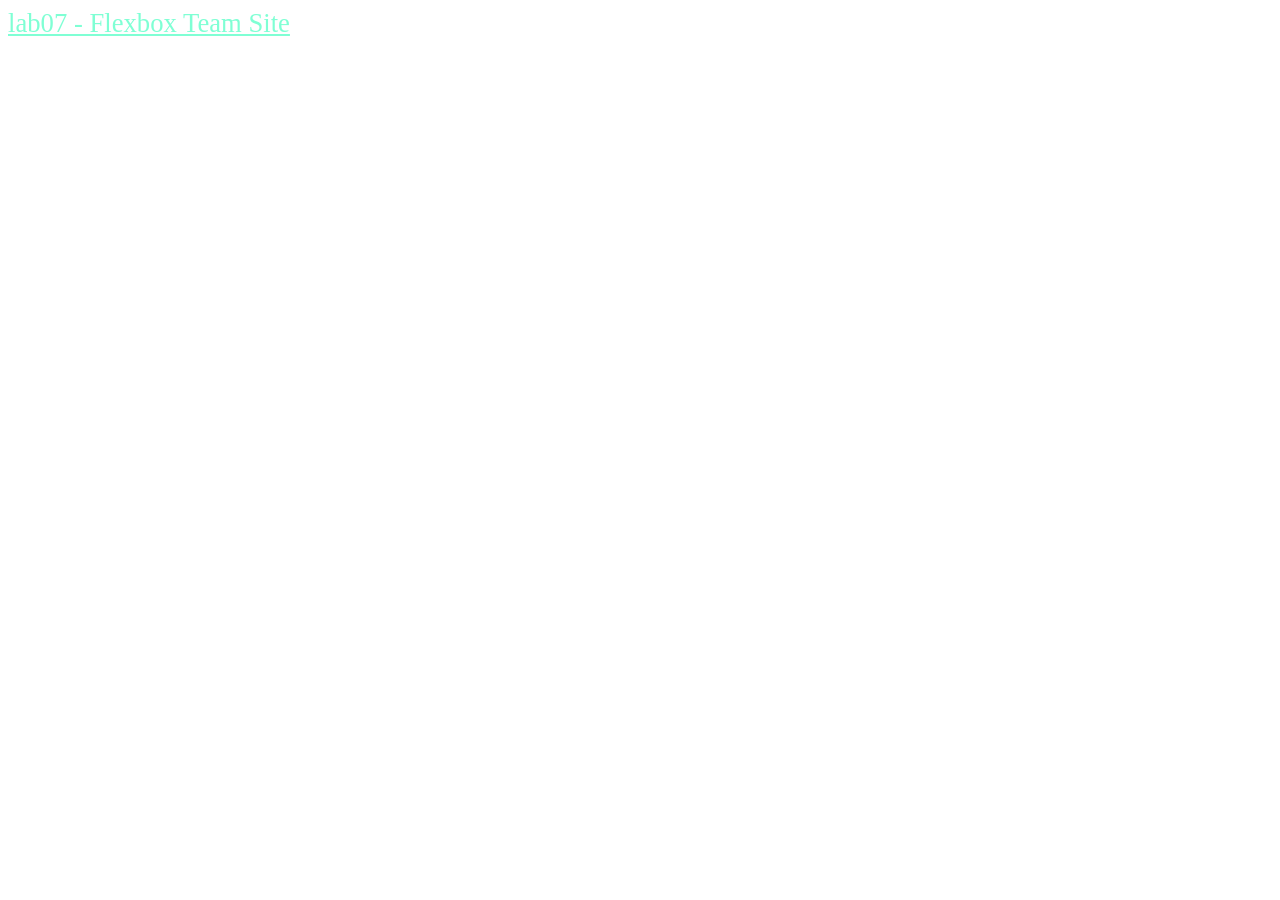
==== index.html @ e803aed9 "Update index.html" ====
<html>
<header>
    <title>Owne Brady - Homepage</title>
    <link href="style1.css" rel="stylesheet">
    <meta name="viewport" content="width=device-width, initial-scale=1.0">
</header>
<body>

    <a href="/lab07/index.html">lab07 - Flexbox Team Site</a>

  
</body>

</html>
---- style1.css ----
nav{
    /*Set navigation bar as a flex box*/
    display:flex; 
    flex-direction: column;
    align-items: center;
    justify-content: space-around;
    
    background-color:black;
    position:fixed;
    bottom:10px;
    left:150px;
    width:200px;
    height:200px;
    border-radius:50%; /*Set the nav container to a round shape*/
}

a{
    /*Set text colour to brigther to have contrast with black background*/
    color:aquamarine;
    font-size: 20pt;
}
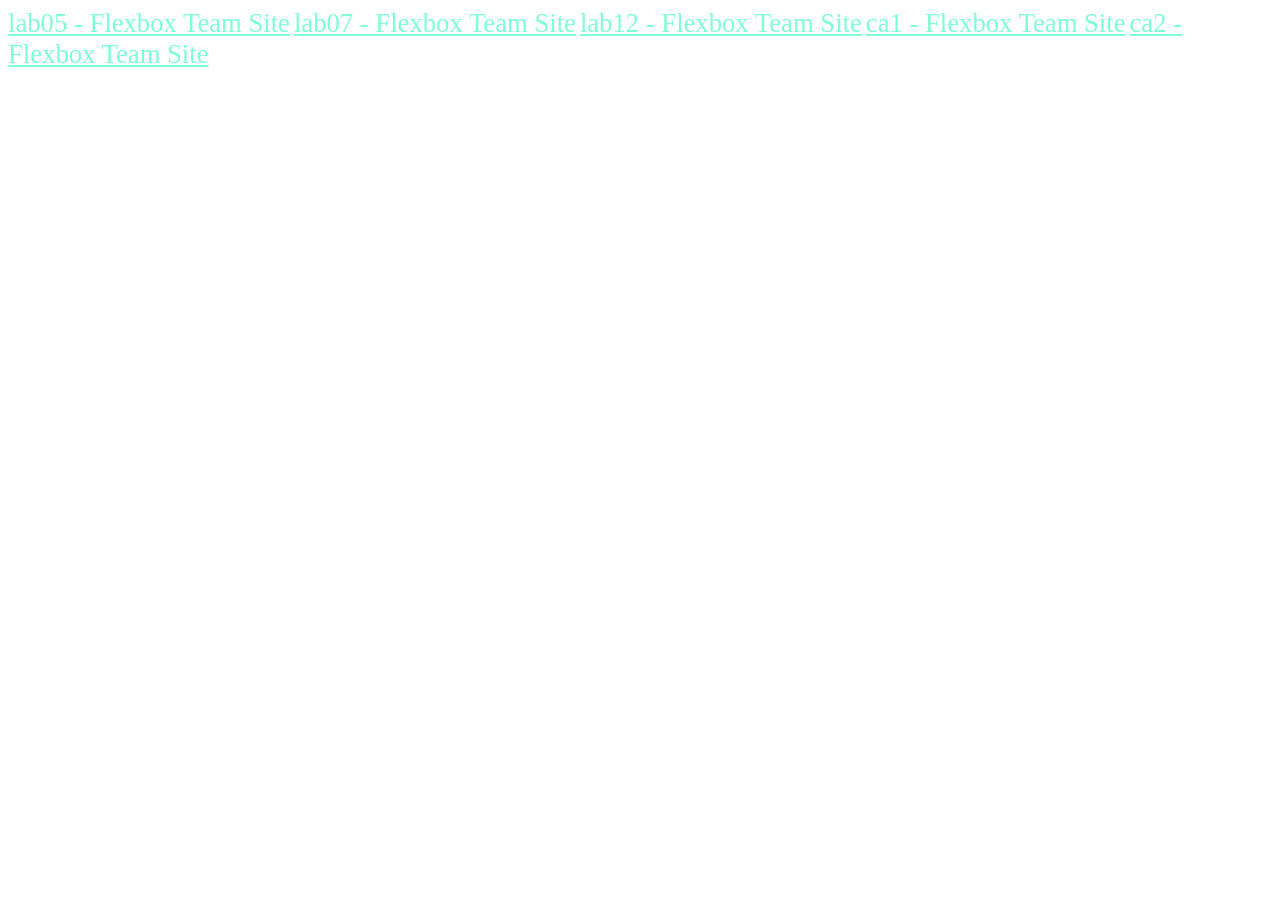
==== commit a8579cb6: "Update index.html" ====
--- a/index.html
+++ b/index.html
@@ -6,7 +6,15 @@
 </header>
 <body>
 
-    <a href="/lab07/index.html">lab07 - Flexbox Team Site</a>
+    <a href="../lab07/Index.html">lab05 - Flexbox Team Site</a>
+
+    <a href="../lab07/Index.html">lab07 - Flexbox Team Site</a>
+
+    <a href="../lab07/Index.html">lab12 - Flexbox Team Site</a>
+
+    <a href="../lab07/Index.html">ca1 - Flexbox Team Site</a>
+
+    <a href="../lab07/Index.html">ca2 - Flexbox Team Site</a>
 
   
 </body>
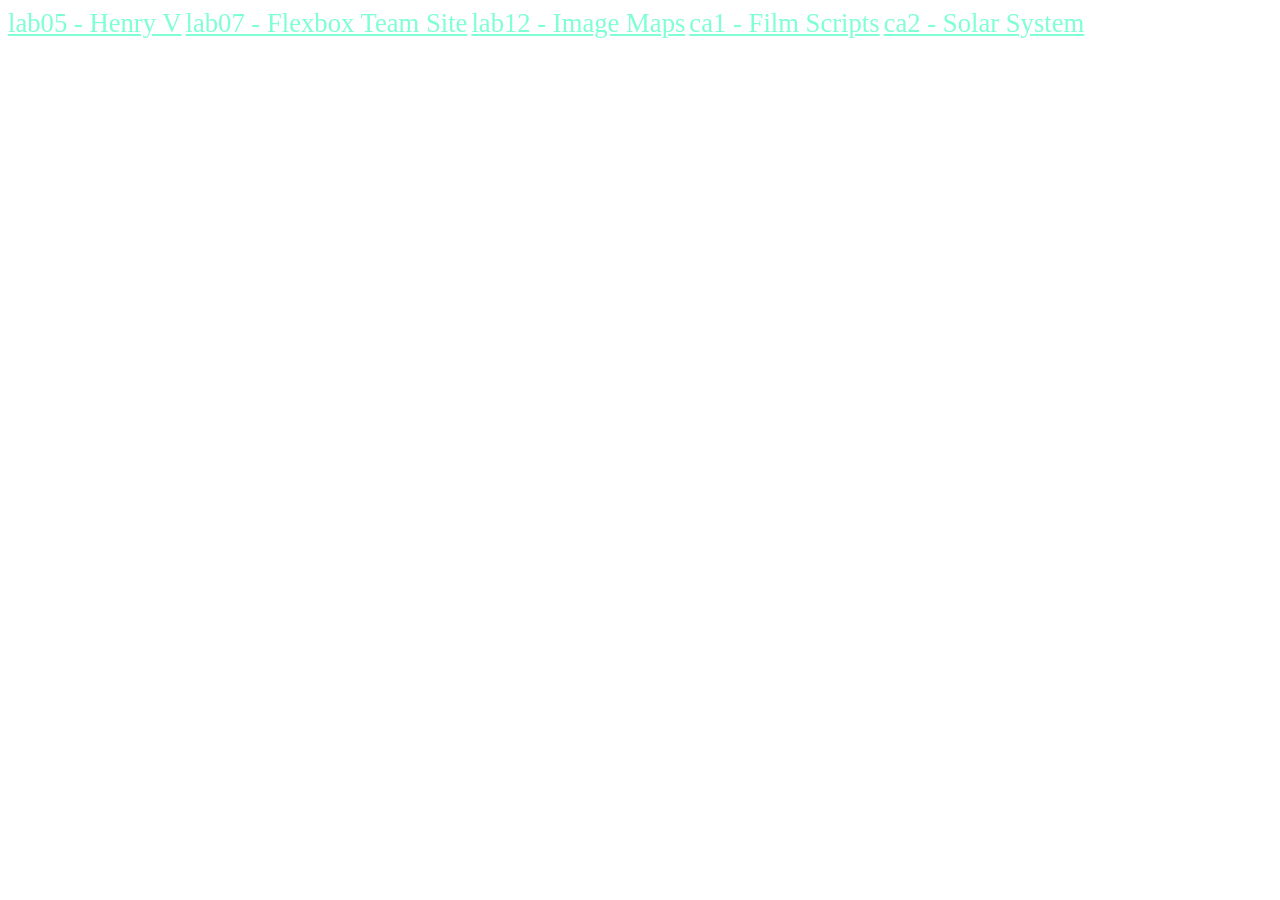
==== commit 3a06f699: "Update index.html" ====
--- a/index.html
+++ b/index.html
@@ -6,15 +6,15 @@
 </header>
 <body>
 
-    <a href="../lab07/Index.html">lab05 - Flexbox Team Site</a>
+    <a href="../lab07/Index.html">lab05 - Henry V</a>
 
     <a href="../lab07/Index.html">lab07 - Flexbox Team Site</a>
 
-    <a href="../lab07/Index.html">lab12 - Flexbox Team Site</a>
+    <a href="../lab07/Index.html">lab12 - Image Maps</a>
 
-    <a href="../lab07/Index.html">ca1 - Flexbox Team Site</a>
+    <a href="../lab07/Index.html">ca1 - Film Scripts</a>
 
-    <a href="../lab07/Index.html">ca2 - Flexbox Team Site</a>
+    <a href="../lab07/Index.html">ca2 - Solar System</a>
 
   
 </body>
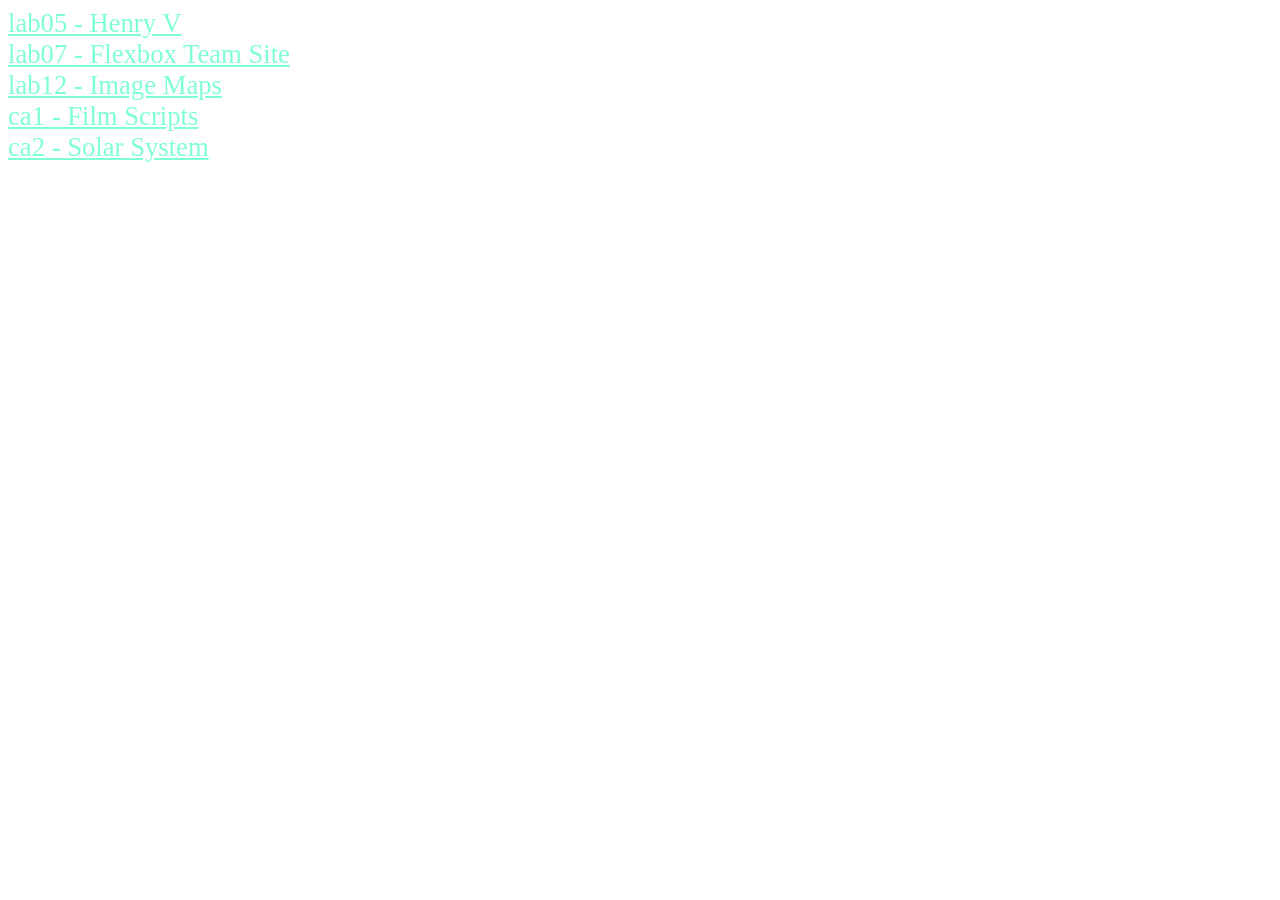
==== commit 438275f1: "Update index.html" ====
--- a/index.html
+++ b/index.html
@@ -6,15 +6,15 @@
 </header>
 <body>
 
-    <a href="../lab07/Index.html">lab05 - Henry V</a>
+    <a href="https://qvisible.github.io/wdm/lab07/Index.html">lab05 - Henry V</a><br>
 
-    <a href="../lab07/Index.html">lab07 - Flexbox Team Site</a>
+    <a href="https://qvisible.github.io/wdm/lab07/Index.html">lab07 - Flexbox Team Site</a><br>
 
-    <a href="../lab07/Index.html">lab12 - Image Maps</a>
+    <a href="https://qvisible.github.io/wdm/lab07/Index.html">lab12 - Image Maps</a><br>
 
-    <a href="../lab07/Index.html">ca1 - Film Scripts</a>
+    <a href="https://qvisible.github.io/wdm/lab07/Index.html">ca1 - Film Scripts</a><br>
 
-    <a href="../lab07/Index.html">ca2 - Solar System</a>
+    <a href="https://qvisible.github.io/wdm/lab07/Index.html">ca2 - Solar System</a><br>
 
   
 </body>
